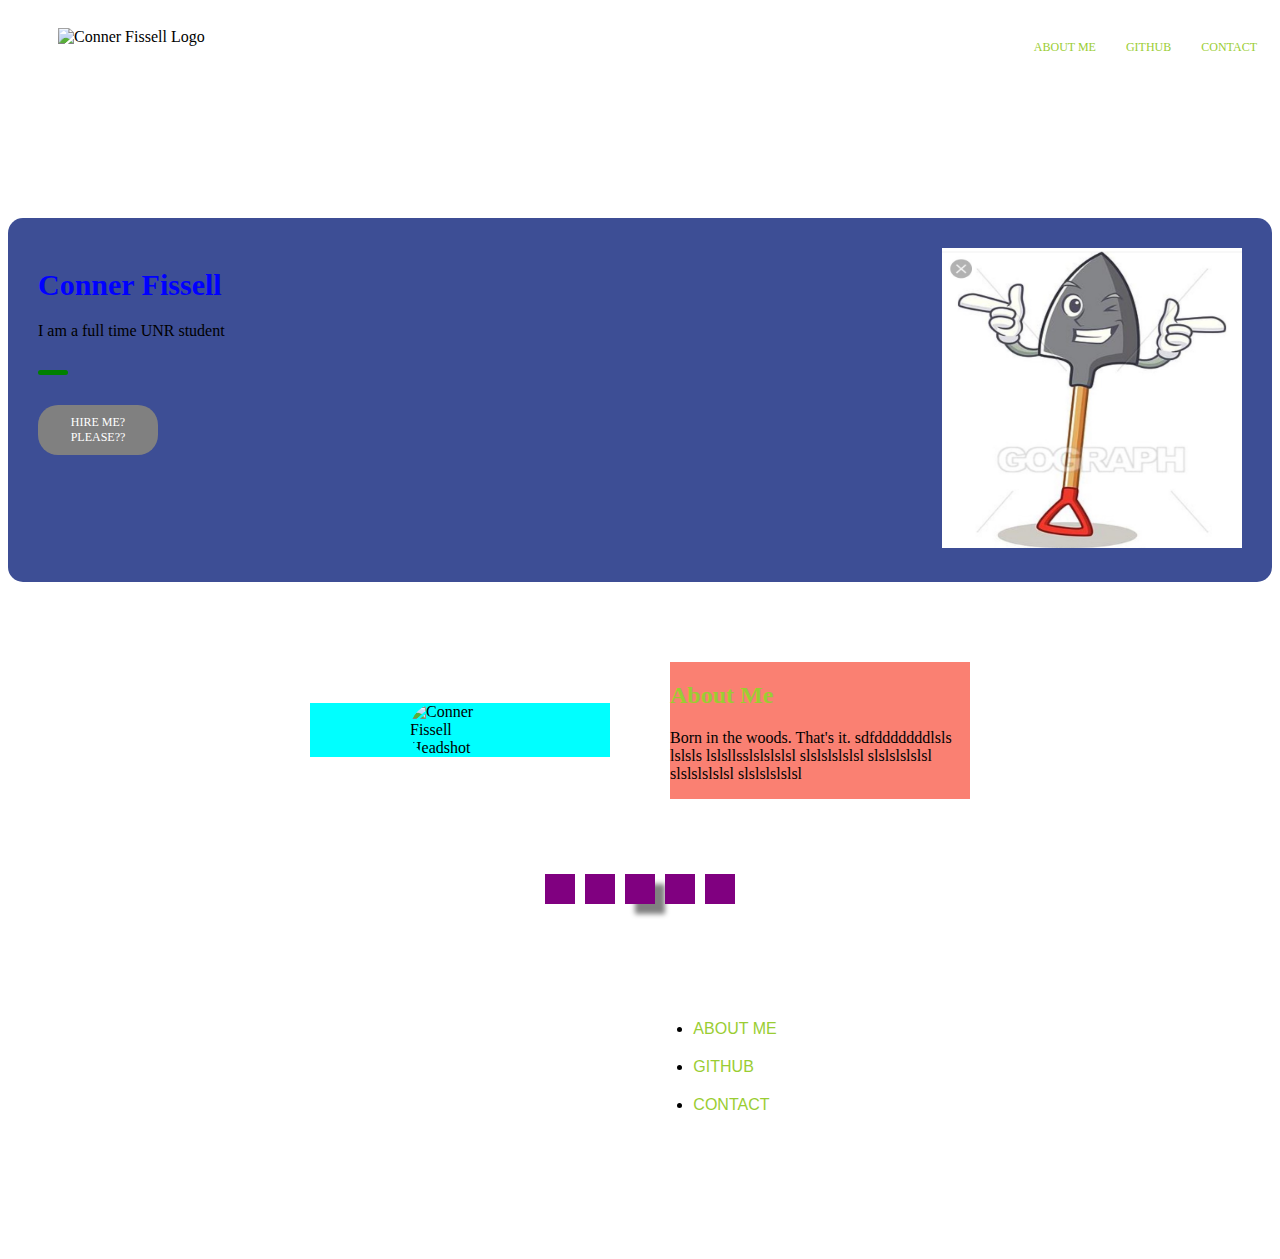
==== src/index.html @ e0878032 "First" ====
<!DOCTYPE html>
<html>

<!-- ########################## -->
<!-- HEADER/TITLE INFO -->
<!-- ########################## -->

<head>
    <link rel="stylesheet" href="styles.css" />
    <link rel="preconnect" href="https://fonts.gstatic.com">
    <link href="https://fonts.googleapis.com/css2?family=Roboto+Slab&display=swap" rel="stylesheet">
    <script src="https://kit.fontawesome.com/ee66efe8eb.js" crossorigin="anonymous"></script>
    <title>
        Conner Fissell | Portfolio
    </title>
    <meta charset="UTF-8" />
</head>


<!-- ########################## -->
<!-- ########################## -->
<!-- BODY  -->
<!-- ########################## -->
<!-- ########################## -->

<body>

    <!-- ########################## -->
    <!-- NAV BAR -->
    <!-- ########################## -->
    <nav>
        <img class="GalaxyLogo" src="images/CoolGalaxy.jpg" alt="Conner Fissell Logo"></img>
        <ul class="NavBar">
            <li><a href="#about-me">About Me</a></li>
            <li><a href="https://github.com/conner991">GitHub</a></li>
            <li><a href="pages/contact.html">Contact</a></li>
        </ul>
    </nav>

    <!-- ########################## -->
    <!-- HERO SECTION -->
    <!-- ########################## -->
    <div class="hero">
        <div class="hero-info">
            <h1 id="name">Conner Fissell</h1>
            <p>I am a full time UNR student</p>
            <div class="styled-break"></div>
            <div class="button">Hire Me? Please??</div>
        </div>

        <div>
            <img class="hero-image" src="images/happyShovel.JPG" alt="shovel" />
        </div>

    </div>

    <!-- ########################## -->
    <!-- ABOUT ME -->
    <!-- ########################## -->
    <section>
        <div class="about-me">
            <img class="avatar" src="images/Resized_Github_Pic.jpg" alt="Conner Fissell Headshot" />
        </div>
        <div class="info">
            <h2><a name="about-me">About Me</a></h2>
            <p>Born in the woods. That's it. sdfdddddddlsls lslsls lslsllsslslslslsl slslslslslsl slslslslslsl
                slslslslslsl slslslslslsl</p>
        </div>
    </section>

    <!-- ########################## -->
    <!-- SOCIALS -->
    <!-- ########################## -->
    <section>
        <div class="test"></div>
        <div class="test"></div>
        <div class="test" id="main"></div>
        <div class="test"></div>
        <div class="test"></div>
    </section>

    <!-- ########################## -->
    <!-- FOOTER -->
    <!-- ########################## -->
    <footer>

        <!-- <div>
            <a href="">About Me</a>
        </div>
        <div>
            <a href="https://github.com/conner991">GitHub</a>
        </div>
        <div>
            <a href="">LinkedIn</a>
        </div>
        <div>
            <a href="pages/contact.html">Contact</a>
        </div> -->



        <!-- <div>Icons made by <a href="https://www.flaticon.com/authors/dave-gandy" title="Dave Gandy">Dave Gandy</a> from
            <a href="https://www.flaticon.com/" title="Flaticon">www.flaticon.com</a>
        </div> -->


        <ul class="footer-List">
            <li><a href="">About Me</a></li>
            <li><a href="https://github.com/conner991">GitHub</a></li>
            <li><a href="pages/contact.html">Contact</a></li>
        </ul>
    </footer>

</body>

</html>
---- src/styles.css ----
`/* 
########################
GLOBALS
########################
*/
body {
    display: flex;
    flex-direction: column;
    font-family: 'Roboto Slab', serif;

}

nav { 
    width: 100%; 
    height: 200px; 
    display: flex;
    justify-content: space-between;
}

section {
    width: 100%; 
    background-color: white; 
    display: flex;
    flex-wrap: wrap;
    justify-content: center;
    align-items: center;
    padding: 40px 0 0 0;
}

li {
    margin: 20px 15px;
}

/* LINKS */
a {
    text-decoration: none; 
    color: yellowgreen;
}

a:hover {
    color: blue;
}

a:active {
    color: purple;
}

/* 
########################
NAV BAR
########################
*/
.NavBar {
    display: flex;
    justify-content: flex-end;
    list-style-type: none;
    text-transform: uppercase;
    font-size: 12px;
}



.GalaxyLogo {
    height: 120px;
    margin: 20px 50px; 
}

/* 
########################
HERO SECTION
########################
*/
.hero {
    background-color: rgb(12, 34, 123, 0.8);
    width: 100%;
    margin: 10px 0 10px 0;
    border-radius: 15px; 
    display: flex;
    justify-content: space-between;
    flex-wrap: wrap;
}

.hero-info {
    max-width: 500px;
    margin: 30px;
}

#name {
    color: blue;
    font-size: 30px;
}

.hero-image {
    width: 300px;
    height: 300px;
    margin: 30px;
}

.styled-break {
    width: 30px;
    height: 5px;
    background-color: green;
    border-radius: 2.5px;
    margin: 30px 0 30px 0;
}

/* 
########################
BUTTON IN HERO
########################
*/
.button {
    border: 0;
    padding: 10px 20px;
    font-size: 20px;
    background-color: grey;
    width: 80px;
    border-radius: 20px;
    color: white;
    text-transform: uppercase;
    font-size: 12px;
    text-align: center;
}

/* .button {
    width: 150px;
    border: 0; 
    padding: 0 20px;
    text-align: center;
    font-size: 20px;
    /* background-image: linear-gradient(red, yellow); 
    background-image: repeating-linear-gradient(to top left, red, yellow);
    background-color: rgb(220, 0, 0, 1);
    background-image: linear-gradient(to top left,
     rgba(0,0,0,0.2), 
     rgba(0, 0, 0, 0.2) 30%,
     rgba(0, 0, 0, 0)
     );
     box-shadow: inset 2px 2px 3px
      rgba(255, 255, 255, 0.6), 
      inset -2px -2px 3px rgba(0, 0, 0, 0.6);
} */
.button:hover {
    background-color: lightblue;
}

.button:active {
    box-shadow: inset -2px -2px 3px palevioletred;
}


/* 
########################
ABOUT ME 
########################
*/
.about-me {
    width: 300px;
    background-color: aqua;
    margin: 30px;
    display: flex;
    justify-content: space-evenly;
}

.info {
    background-color: salmon;
    max-width: 300px;
    margin: 30px;
}

.avatar {
    width: 100px;
    border-radius: 50px;
}


/* 
########################
SOCIALS
########################
*/
#main {
    box-shadow: 10px 10px 5px grey;
}


.test {
    width: 30px;
    height: 30px;
    background-color: purple;
    margin: 5px;
}

/* 
########################
CONTACT FORM
########################
*/
form {
    margin: 0 0 75px 0;
    font-size: 22px;
}

.input-section {
    margin: 20px 0;
    display: flex;
}

.input-group {
    display: flex;
    flex-direction: column;
    margin: 0 5px 0 0;
}

/* 
########################
FOOTER 
########################
*/
footer {
    width: 100%; 
    height: 200px; 
    margin: 25px;
    padding: 50px;
    display: flex;
    justify-content: center;
    font-family: Arial, Helvetica, sans-serif;
    list-style-type: none;
    text-transform: uppercase;
}

.footer-list {
    display: flex;
    list-style-type: none;
    font-size: 12px;
}
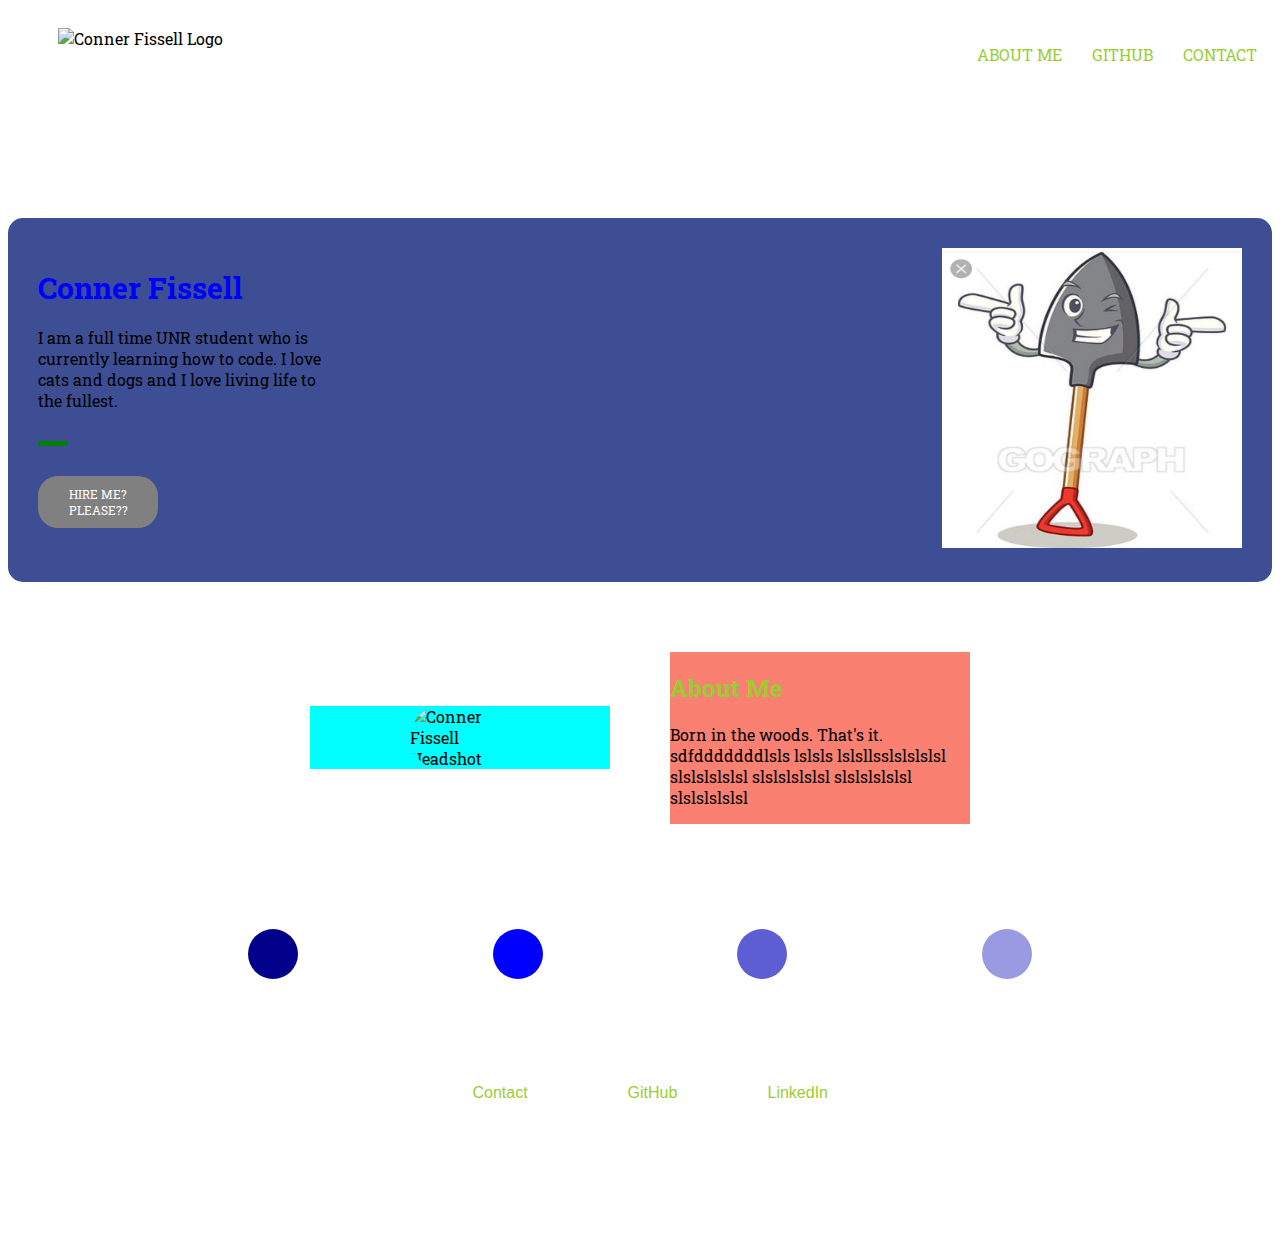
==== commit 605ed5ca: "finished most of the HTML/CSS layout" ====
--- a/src/index.html
+++ b/src/index.html
@@ -43,7 +43,9 @@
     <div class="hero">
         <div class="hero-info">
             <h1 id="name">Conner Fissell</h1>
-            <p>I am a full time UNR student</p>
+            <p>I am a full time UNR student who is currently learning how to code. I love cats and dogs and I love
+                living life to the fullest.
+            </p>
             <div class="styled-break"></div>
             <div class="button">Hire Me? Please??</div>
         </div>
@@ -69,33 +71,31 @@
     </section>
 
     <!-- ########################## -->
-    <!-- SOCIALS -->
+    <!-- CIRCLE DESIGN -->
     <!-- ########################## -->
     <section>
-        <div class="test"></div>
-        <div class="test"></div>
-        <div class="test" id="main"></div>
-        <div class="test"></div>
-        <div class="test"></div>
+        <div class="circle-design">
+            <div class="first-circle"></div>
+            <div class="second-circle"></div>
+            <div class="third-circle" id="main"></div>
+            <div class="fourth-circle"></div>
+        </div>
     </section>
 
     <!-- ########################## -->
     <!-- FOOTER -->
     <!-- ########################## -->
     <footer>
-
-        <!-- <div>
-            <a href="">About Me</a>
+        <div class="footer-contact">
+            <a href="pages/contact.html">Contact</a>
         </div>
-        <div>
+        <div class="footer-Github">
             <a href="https://github.com/conner991">GitHub</a>
         </div>
-        <div>
-            <a href="">LinkedIn</a>
+        <div class="footer-linkedin">
+            <a href="https://www.linkedin.com/in/conner-fissell/">LinkedIn</a>
         </div>
-        <div>
-            <a href="pages/contact.html">Contact</a>
-        </div> -->
+
 
 
 
@@ -104,11 +104,12 @@
         </div> -->
 
 
-        <ul class="footer-List">
+        <!-- <ul class="footer-List">
             <li><a href="">About Me</a></li>
             <li><a href="https://github.com/conner991">GitHub</a></li>
             <li><a href="pages/contact.html">Contact</a></li>
-        </ul>
+        </ul> -->
+
     </footer>
 
 </body>
--- a/src/styles.css
+++ b/src/styles.css
@@ -1,4 +1,4 @@
-`/* 
+/* 
 ########################
 GLOBALS
 ########################
@@ -8,23 +8,16 @@
     flex-direction: column;
     font-family: 'Roboto Slab', serif;
 
-}
-
-nav { 
-    width: 100%; 
-    height: 200px; 
-    display: flex;
-    justify-content: space-between;
 }
 
 section {
     width: 100%; 
     background-color: white; 
-    display: flex;
+    display: flex; 
     flex-wrap: wrap;
     justify-content: center;
     align-items: center;
-    padding: 40px 0 0 0;
+    padding: 30px 0 0 0;
 }
 
 li {
@@ -50,15 +43,20 @@
 NAV BAR
 ########################
 */
+nav { 
+    width: 100%; 
+    height: 200px; 
+    display: flex;
+    justify-content: space-between;
+}
+
 .NavBar {
     display: flex;
     justify-content: flex-end;
     list-style-type: none;
     text-transform: uppercase;
-    font-size: 12px;
-}
-
-
+    font-size: 16px;
+}
 
 .GalaxyLogo {
     height: 120px;
@@ -81,7 +79,7 @@
 }
 
 .hero-info {
-    max-width: 500px;
+    max-width: 300px;
     margin: 30px;
 }
 
@@ -102,6 +100,17 @@
     background-color: green;
     border-radius: 2.5px;
     margin: 30px 0 30px 0;
+}
+
+@media only screen and (max-width: 700px) {
+    .hero-info {
+        max-width: 500px;
+    }
+
+    .hero-image {
+        visibility: hidden;
+        height: 0px;
+    }
 }
 
 /* 
@@ -176,19 +185,61 @@
 
 /* 
 ########################
-SOCIALS
-########################
-*/
-#main {
+CIRCLE DESIGN
+########################
+*/
+/* #main {
     box-shadow: 10px 10px 5px grey;
-}
-
-
-.test {
-    width: 30px;
-    height: 30px;
-    background-color: purple;
-    margin: 5px;
+} */
+
+.circle-design {
+    width: 100%;
+    height: 60px;
+    margin: 15px;
+    padding: 30px;
+    display: flex;
+    flex-wrap: wrap;
+    justify-content: space-evenly;
+}
+
+.first-circle {
+    width: 50px;
+    height: 50px;
+    border-radius: 25px;
+    background-color: darkblue;
+    position: static;
+    z-index: 2;
+    left: 240px;
+}
+
+.second-circle {
+    width: 50px;
+    height: 50px;
+    border-radius: 25px;
+    background-color: blue;
+    position: static;
+    z-index: 3;
+    left: 260px;
+}
+
+.third-circle {
+    width: 50px;
+    height: 50px;
+    border-radius: 25px;
+    background-color: rgb(94, 94, 211);
+    position: static;
+    z-index: 4;
+    left: 280px;
+}
+
+.fourth-circle {
+    width: 50px;
+    height: 50px;
+    border-radius: 25px;
+    background-color: rgb(154, 154, 226);
+    position: static;
+    z-index: 5;
+    left: 300px;
 }
 
 /* 
@@ -219,22 +270,49 @@
 */
 footer {
     width: 100%; 
-    height: 200px; 
-    margin: 25px;
-    padding: 50px;
+    height: 150px; 
+    margin: 15px 15px 15px 15px;
+    padding: 15px 45px 15px 15px;
     display: flex;
     justify-content: center;
     font-family: Arial, Helvetica, sans-serif;
     list-style-type: none;
-    text-transform: uppercase;
-}
-
-.footer-list {
+    flex-direction: row;
+}
+
+.footer-contact {
+    width: 100px;
+    height: 50px;
+    padding: 15px;
+    margin: 5px 5px 5px 5px;
+}
+
+.footer-Github {
+    width: 100px;
+    height: 50px;
+    padding: 15px;
+    margin: 5px 5px 5px 20px;
+}
+
+.footer-linkedin {
+    width: 100px;
+    height: 50px;
+    padding: 15px;
+    margin: 5px 5px 5px 5px;
+}
+
+/* @media only screen and (min-width: 800px) {
+    footer {
+        background-color: blue;
+    }
+} */
+
+/* .footer-list {
     display: flex;
     list-style-type: none;
     font-size: 12px;
-}
-
-
-
-
+} */
+
+
+
+
